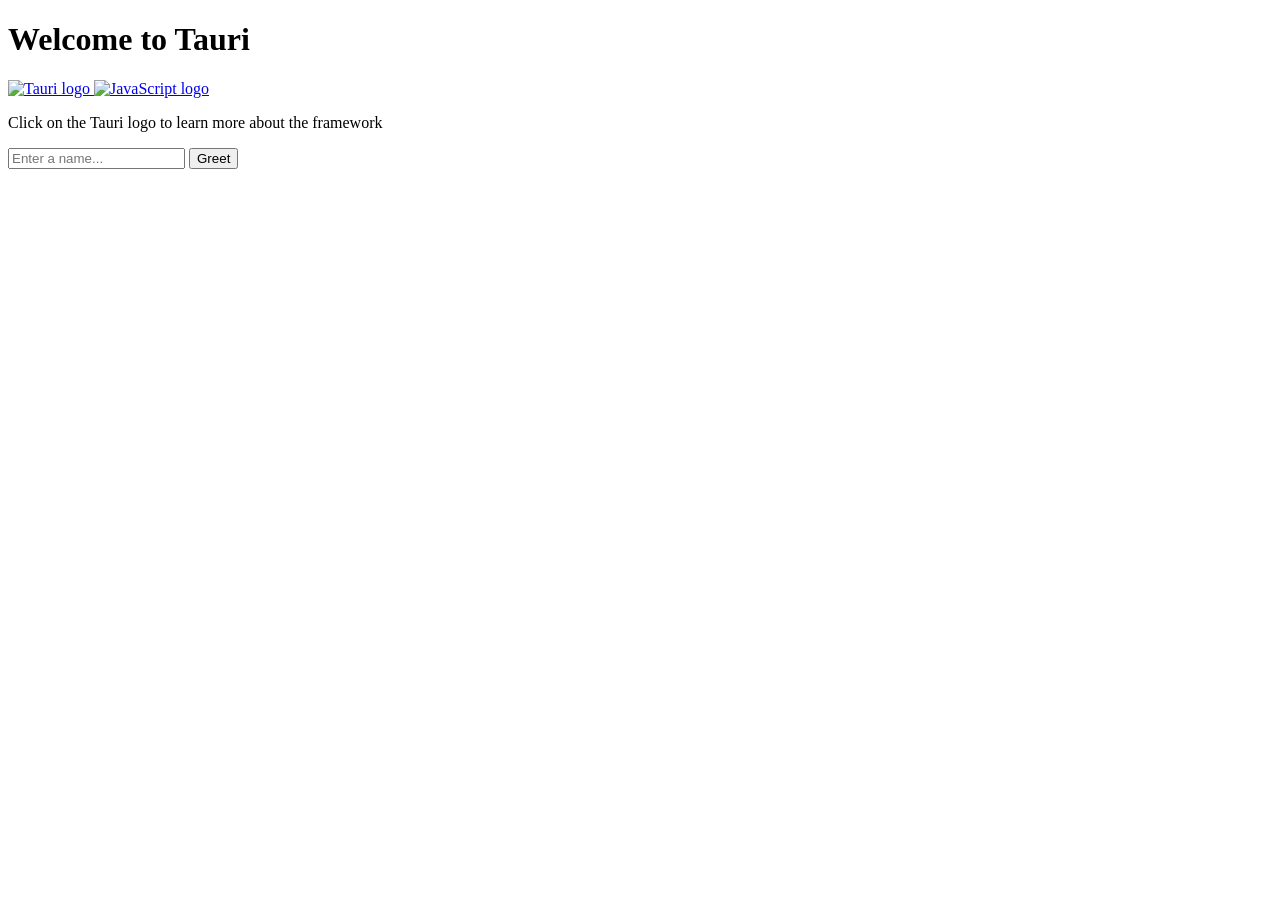
==== src/index.html @ fc1443ea "Initialize project" ====
<!doctype html>
<html lang="en">
  <head>
    <meta charset="UTF-8" />
    <link rel="stylesheet" href="styles.css" />
    <meta name="viewport" content="width=device-width, initial-scale=1.0" />
    <title>Tauri App</title>
    <script type="module" src="/main.js" defer></script>
  </head>

  <body>
    <main class="container">
      <h1>Welcome to Tauri</h1>

      <div class="row">
        <a href="https://tauri.app" target="_blank">
          <img src="/assets/tauri.svg" class="logo tauri" alt="Tauri logo" />
        </a>
        <a
          href="https://developer.mozilla.org/en-US/docs/Web/JavaScript"
          target="_blank"
        >
          <img
            src="/assets/javascript.svg"
            class="logo vanilla"
            alt="JavaScript logo"
          />
        </a>
      </div>
      <p>Click on the Tauri logo to learn more about the framework</p>

      <form class="row" id="greet-form">
        <input id="greet-input" placeholder="Enter a name..." />
        <button type="submit">Greet</button>
      </form>
      <p id="greet-msg"></p>
    </main>
  </body>
</html>
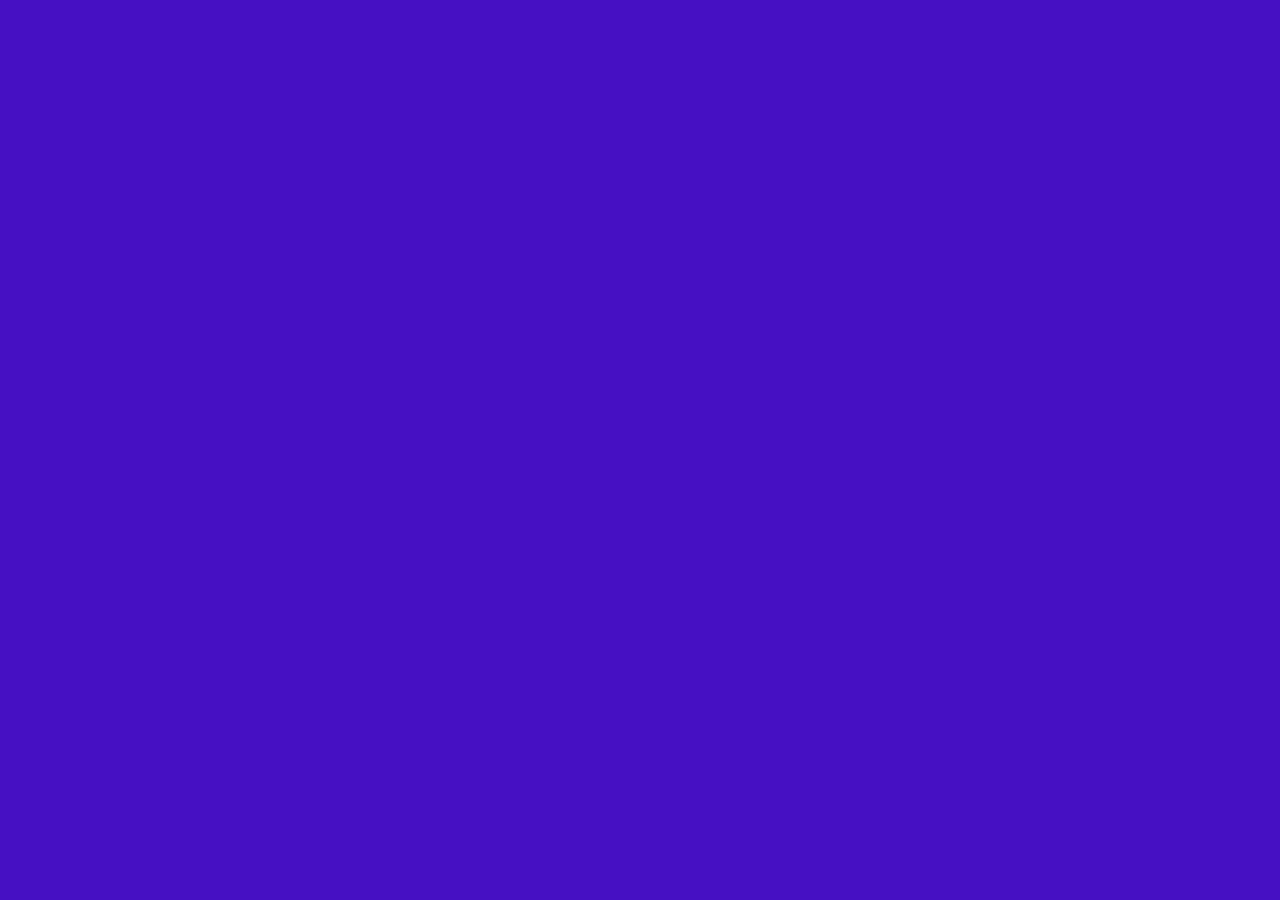
==== commit c3aadeb5: "Reset Tauri project default layout" ====
--- a/src/index.html
+++ b/src/index.html
@@ -4,36 +4,10 @@
     <meta charset="UTF-8" />
     <link rel="stylesheet" href="styles.css" />
     <meta name="viewport" content="width=device-width, initial-scale=1.0" />
-    <title>Tauri App</title>
+    <title>Genderstate</title>
     <script type="module" src="/main.js" defer></script>
   </head>
 
   <body>
-    <main class="container">
-      <h1>Welcome to Tauri</h1>
-
-      <div class="row">
-        <a href="https://tauri.app" target="_blank">
-          <img src="/assets/tauri.svg" class="logo tauri" alt="Tauri logo" />
-        </a>
-        <a
-          href="https://developer.mozilla.org/en-US/docs/Web/JavaScript"
-          target="_blank"
-        >
-          <img
-            src="/assets/javascript.svg"
-            class="logo vanilla"
-            alt="JavaScript logo"
-          />
-        </a>
-      </div>
-      <p>Click on the Tauri logo to learn more about the framework</p>
-
-      <form class="row" id="greet-form">
-        <input id="greet-input" placeholder="Enter a name..." />
-        <button type="submit">Greet</button>
-      </form>
-      <p id="greet-msg"></p>
-    </main>
   </body>
 </html>
--- a/src/styles.css
+++ b/src/styles.css
@@ -0,0 +1,23 @@
+@font-face {
+	font-family: Cairopixel;
+	src: url(assets/Cairopixel.ttf);
+}
+
+.logo.vanilla:hover {
+  filter: drop-shadow(0 0 2em #ffe21c);
+}
+:root {
+  font-family: Cairopixel;
+  font-size: 36px;
+  line-height: 24px;
+  font-weight: 1800;
+
+  color: #0f0f0f;
+  background-color: #4610c3;
+
+  font-synthesis: none;
+  text-rendering: optimizeLegibility;
+  -webkit-font-smoothing: antialiased;
+  -moz-osx-font-smoothing: grayscale;
+  -webkit-text-size-adjust: 100%;
+}
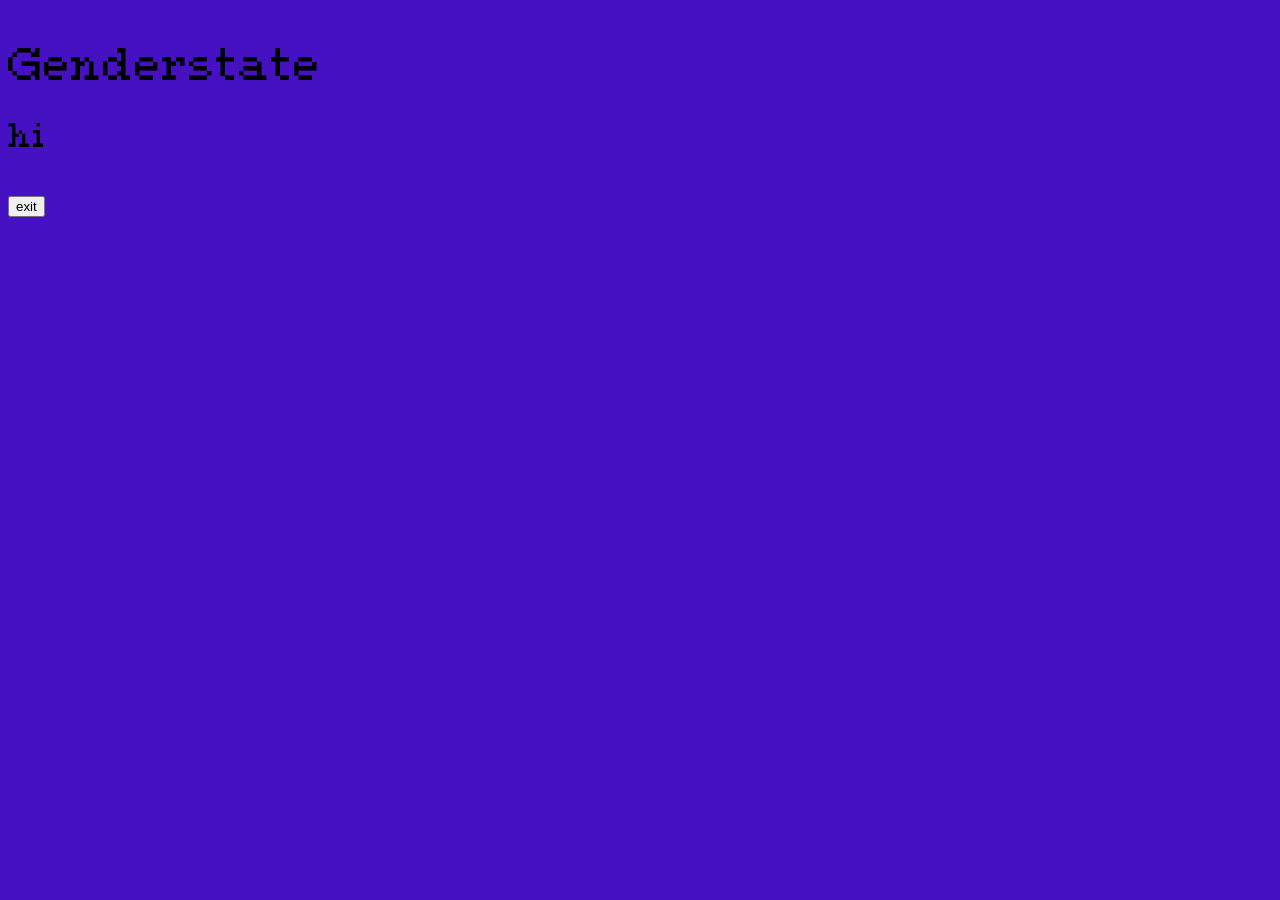
==== commit dbdce0fd: "Add transition() function to switch between pages" ====
--- a/src/index.html
+++ b/src/index.html
@@ -1,13 +1,20 @@
-<!doctype html>
+<!DOCTYPE html>
 <html lang="en">
-  <head>
-    <meta charset="UTF-8" />
-    <link rel="stylesheet" href="styles.css" />
-    <meta name="viewport" content="width=device-width, initial-scale=1.0" />
-    <title>Genderstate</title>
-    <script type="module" src="/main.js" defer></script>
-  </head>
+	<head>
+		<meta charset="UTF-8" />
+		<link rel="stylesheet" href="styles.css" />
+		<meta name="viewport" content="width=device-width, initial-scale=1.0" />
+		<title>Genderstate</title>
+	</head>
 
-  <body>
-  </body>
+	<body>
+		<main>
+			<h1>Genderstate</h1>
+			<div>
+				<h2>hi</h2>
+			</div>
+			<button onclick="transition('test.html')">exit</button>
+		</main>
+		<script src="main.js"></script>
+	</body>
 </html>
--- a/src/styles.css
+++ b/src/styles.css
@@ -12,7 +12,7 @@
   line-height: 24px;
   font-weight: 1800;
 
-  color: #0f0f0f;
+  color: black;
   background-color: #4610c3;
 
   font-synthesis: none;
@@ -21,3 +21,27 @@
   -moz-osx-font-smoothing: grayscale;
   -webkit-text-size-adjust: 100%;
 }
+
+::selection {
+	background-color: white;
+	color: black;
+}
+
+* {
+	animation: flyin 0.75s ease-out forwards;
+}
+
+@keyframes flyin {
+	from {
+		transform: translateX(75%);
+	}
+	to {
+		transform: translateX(0px);
+	}
+}
+
+@keyframes flyout {
+	to {
+		transform: translateX(-100%);
+	}
+}
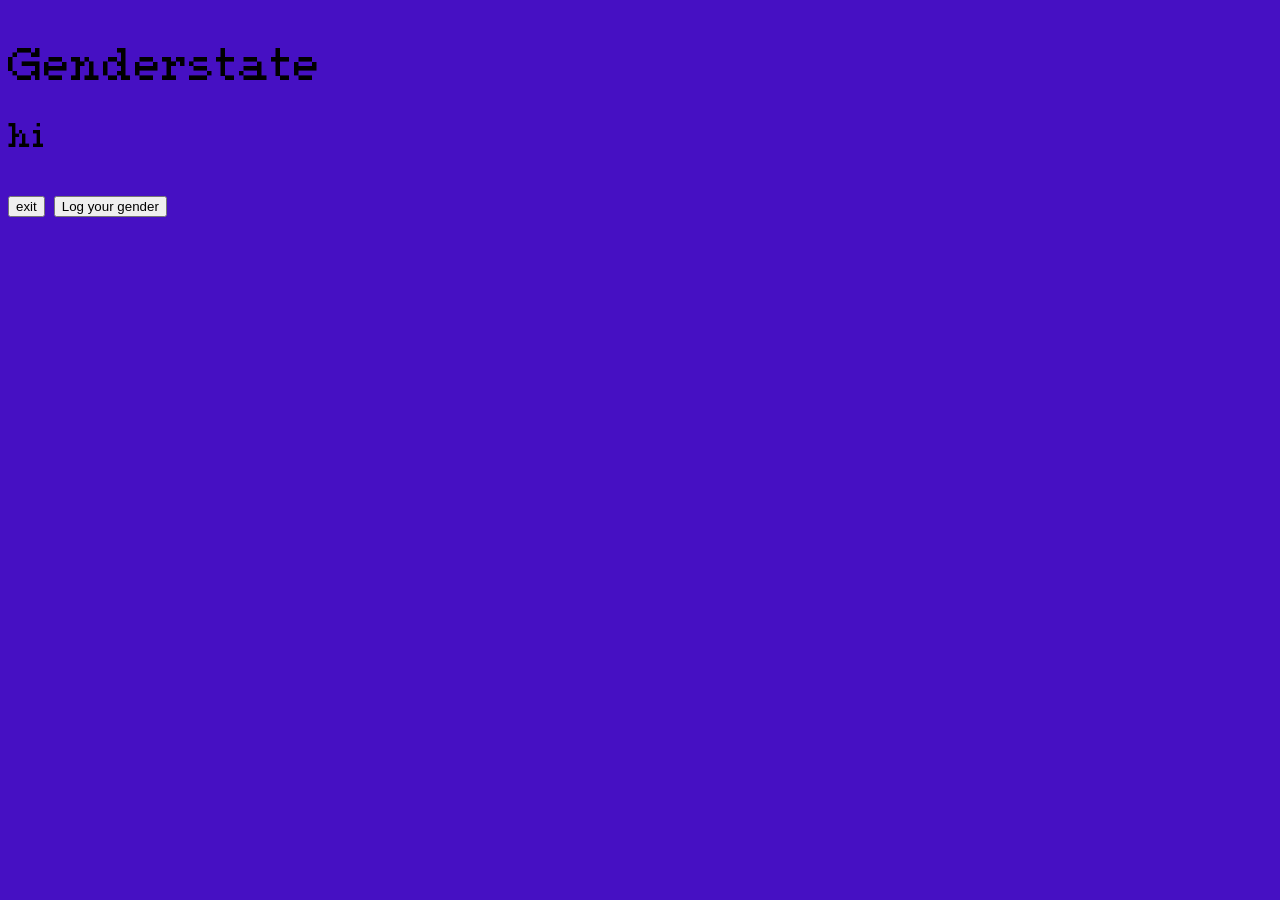
==== commit 7c85819e: "Add dialog styling" ====
--- a/src/index.html
+++ b/src/index.html
@@ -14,7 +14,14 @@
 				<h2>hi</h2>
 			</div>
 			<button onclick="transition('test.html')">exit</button>
+			<button command="show-modal" commandfor="log">Log your gender</button>
 		</main>
+
+		<dialog id="log">
+			<h2>Log your gender</h2>
+			<button command="close" commandfor="log">Cancel</button>
+		</dialog>
+
 		<script src="main.js"></script>
 	</body>
 </html>
--- a/src/styles.css
+++ b/src/styles.css
@@ -3,9 +3,6 @@
 	src: url(assets/Cairopixel.ttf);
 }
 
-.logo.vanilla:hover {
-  filter: drop-shadow(0 0 2em #ffe21c);
-}
 :root {
   font-family: Cairopixel;
   font-size: 36px;
@@ -27,21 +24,25 @@
 	color: black;
 }
 
-* {
-	animation: flyin 0.75s ease-out forwards;
-}
+dialog {
+	background-color: inherit;
+	border: 2px solid black;
+	transition: all 0.5s allow-discrete;
+	opacity: 0%;
+	transform: translateY(100%);
 
-@keyframes flyin {
-	from {
-		transform: translateX(75%);
-	}
-	to {
-		transform: translateX(0px);
+	@starting-style {
+		opacity: 100%;
+		transform: translateY(100%);
 	}
 }
 
-@keyframes flyout {
-	to {
-		transform: translateX(-100%);
+dialog:open {
+	opacity: 100%;
+	transform: translateY(0px);
+
+	@starting-style {
+		opacity: 0%;
+		transform: translateY(100%);
 	}
 }
